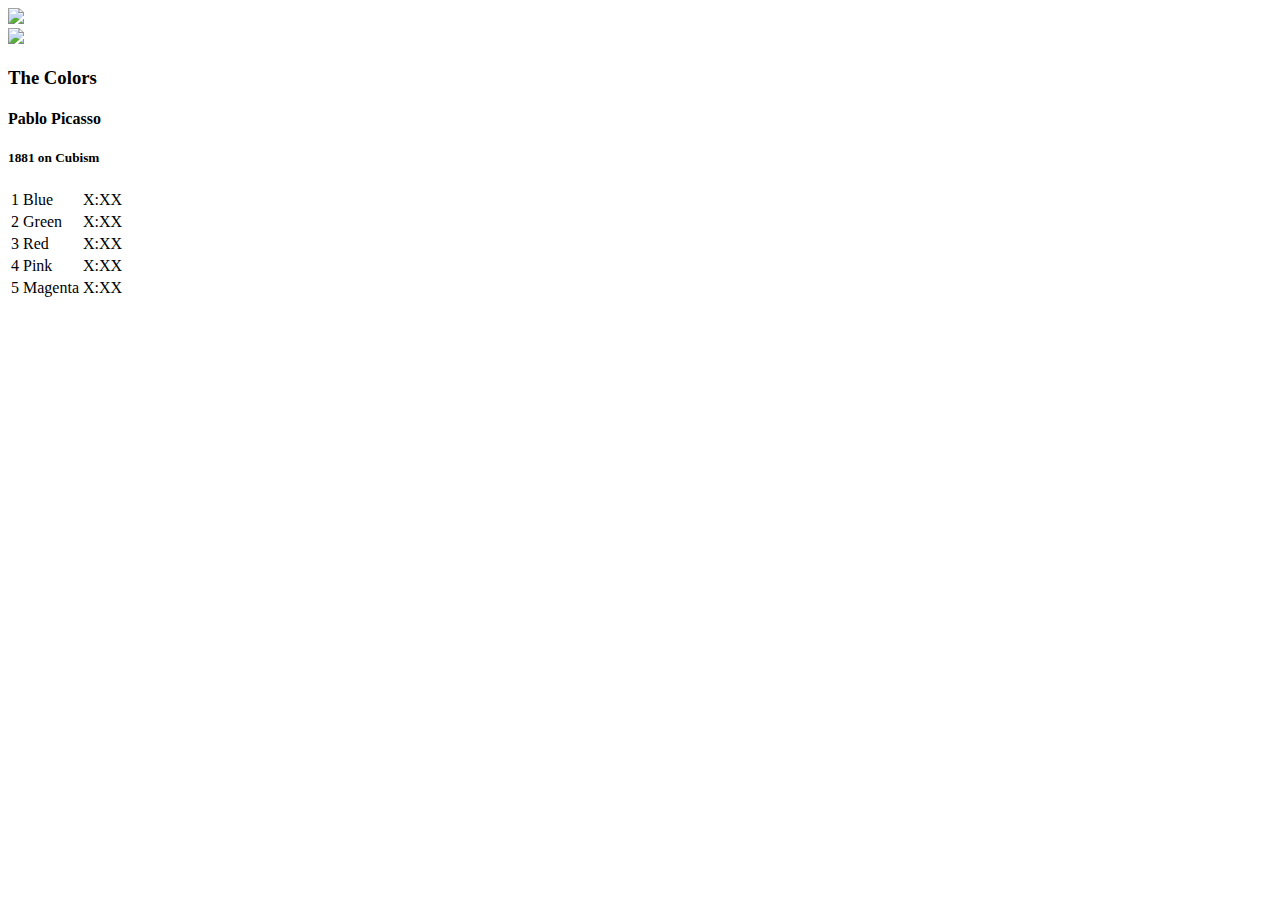
==== public/album.html @ 269314d7 "Added and Styled album view" ====
<!DOCTYPE html>
 <html>
   <head>
     <title>Bloc Jams</title>
     <link rel="stylesheet" type="text/css" href="http://yui.yahooapis.com/3.17.1/build/cssreset/cssreset-min.css">
     <link href='http://fonts.googleapis.com/css?family=Open+Sans:400,800,600,700,300' rel='stylesheet' type='text/css'>
     <link rel="stylesheet" type="text/css" href="/stylesheets/app.css">
   </head>
   <body>
     <div class='nav-bar'> <!-- Nav Bar -->
       <img src="/images/blocjams.png">
     </div>

     <div class='album-container'>
       <div class='album-header-container'> <!-- Album Header -->
         <div> <!-- Album Image -->
           <img src="/images/album-placeholder.png" />
         </div>
 
         <div class='album-information'> <!-- Album Information -->
           <h3> The Colors </h3>
           <h4> Pablo Picasso </h4>
           <h5> 1881 on Cubism </h5>
         </div>
       </div>
     </div>

            <div> <!-- Song table -->
         <table class='album-song-listing'>
           <tr>
             <td> 1 </td>
             <td> Blue </td>
             <td> X:XX </td>
           </tr>
           <tr>
             <td> 2 </td>
             <td> Green </td>
             <td> X:XX </td>
           </tr>
           <tr>
             <td> 3 </td>
             <td> Red </td>
             <td> X:XX </td>
           </tr>
           <tr>
             <td> 4 </td>
             <td> Pink </td>
             <td> X:XX </td>
           </tr>
           <tr>
             <td> 5 </td>
             <td> Magenta </td>
             <td> X:XX </td>
           </tr>
         </table>
       </div>

 
   </body>
 </html>
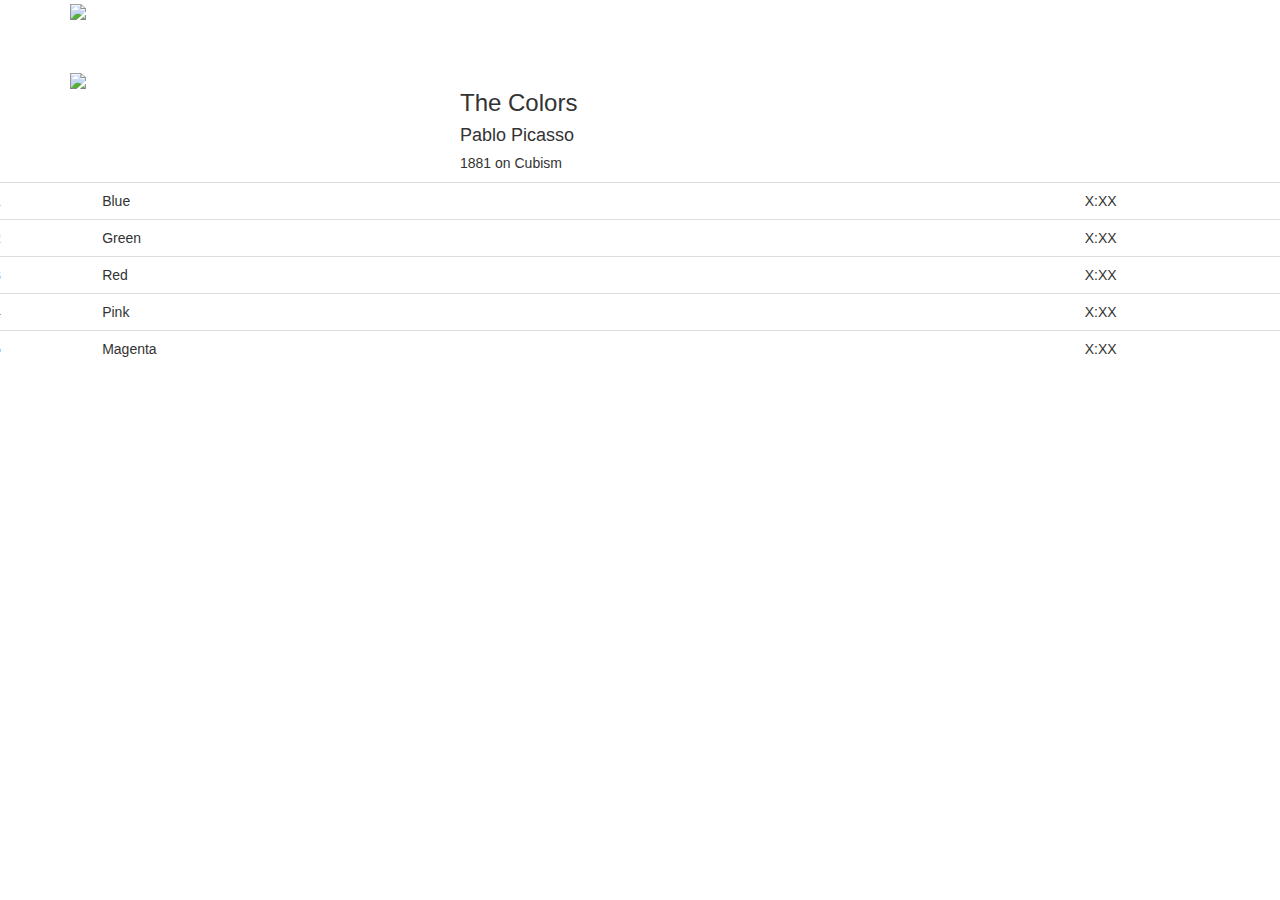
==== commit 944333f2: "Added bootstrap for grid and styles" ====
--- a/public/album.html
+++ b/public/album.html
@@ -4,56 +4,63 @@
      <title>Bloc Jams</title>
      <link rel="stylesheet" type="text/css" href="http://yui.yahooapis.com/3.17.1/build/cssreset/cssreset-min.css">
      <link href='http://fonts.googleapis.com/css?family=Open+Sans:400,800,600,700,300' rel='stylesheet' type='text/css'>
+     <link rel="stylesheet" href="//netdna.bootstrapcdn.com/bootstrap/3.1.1/css/bootstrap.min.css">
      <link rel="stylesheet" type="text/css" href="/stylesheets/app.css">
    </head>
    <body>
-     <div class='nav-bar'> <!-- Nav Bar -->
-       <img src="/images/blocjams.png">
-     </div>
+    <nav class='player-header-nav navbar'>
+       <div class='container'>
+         <div class='navbar-header'> <!-- Nav Bar -->
+           <a class='logo navbar-left'>
+             <img src="/images/blocjams.png">
+           </a>
+         </div>
+       </div>
+    </nav>
 
-     <div class='album-container'>
-       <div class='album-header-container'> <!-- Album Header -->
-         <div> <!-- Album Image -->
+    <div class='album-container container'>
+       <div class='album-header-container row'> <!-- Album Header -->
+         <div class='col-md-3'> <!-- Album Image -->
            <img src="/images/album-placeholder.png" />
          </div>
  
-         <div class='album-information'> <!-- Album Information -->
+         <div class='album-header-information col-md-8 col-md-push-1'> <!-- Album Information -->
            <h3> The Colors </h3>
            <h4> Pablo Picasso </h4>
            <h5> 1881 on Cubism </h5>
          </div>
        </div>
-     </div>
+    </div>
 
-            <div> <!-- Song table -->
-         <table class='album-song-listing'>
-           <tr>
-             <td> 1 </td>
-             <td> Blue </td>
-             <td> X:XX </td>
-           </tr>
-           <tr>
-             <td> 2 </td>
-             <td> Green </td>
-             <td> X:XX </td>
-           </tr>
-           <tr>
-             <td> 3 </td>
-             <td> Red </td>
-             <td> X:XX </td>
-           </tr>
-           <tr>
-             <td> 4 </td>
-             <td> Pink </td>
-             <td> X:XX </td>
-           </tr>
-           <tr>
-             <td> 5 </td>
-             <td> Magenta </td>
-             <td> X:XX </td>
-           </tr>
-         </table>
-       </div>
+    <div class='row'> <!-- Song table -->
+        <table class='album-song-listing table'>
+          <tr>
+            <td class='col-md-1'> 1 </td>
+            <td class='col-md-9'> Blue </td>
+            <td class='col-md-2'> X:XX </td>
+          </tr>
+          <tr>
+            <td class='col-md-1'> 2 </td>
+            <td class='col-md-9'> Green </td>
+            <td class='col-md-2'> X:XX </td>
+          </tr>
+          <tr>
+            <td class='col-md-1'> 3 </td>
+            <td class='col-md-9'> Red </td>
+            <td class='col-md-2'> X:XX </td>
+          </tr>
+          <tr>
+            <td class='col-md-1'> 4 </td>
+            <td class='col-md-9'> Pink </td>
+            <td class='col-md-2'> X:XX </td>
+          </tr>
+          <tr>
+            <td class='col-md-1'> 5 </td>
+            <td class='col-md-9'> Magenta </td>
+            <td class='col-md-2'> X:XX </td>
+          </tr>
+        </table>
+    </div>
 
  
    </body>
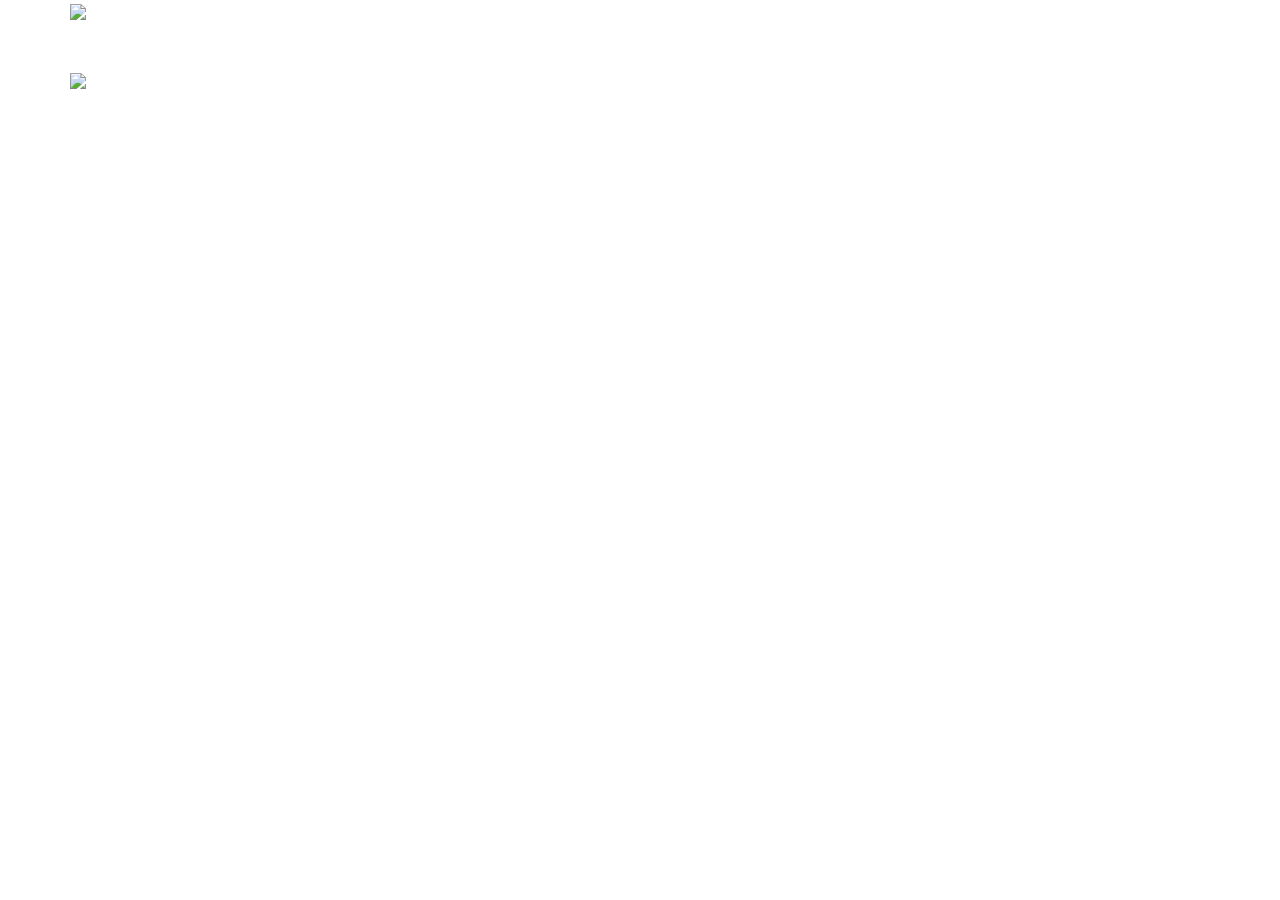
==== commit 963986d1: "Added an overlay to the collection view" ====
--- a/public/album.html
+++ b/public/album.html
@@ -1,11 +1,16 @@
 <!DOCTYPE html>
  <html>
-   <head>
+ <head>
      <title>Bloc Jams</title>
      <link rel="stylesheet" type="text/css" href="http://yui.yahooapis.com/3.17.1/build/cssreset/cssreset-min.css">
      <link href='http://fonts.googleapis.com/css?family=Open+Sans:400,800,600,700,300' rel='stylesheet' type='text/css'>
      <link rel="stylesheet" href="//netdna.bootstrapcdn.com/bootstrap/3.1.1/css/bootstrap.min.css">
      <link rel="stylesheet" type="text/css" href="/stylesheets/app.css">
+         <script src='//cdnjs.cloudflare.com/ajax/libs/jquery/2.1.1/jquery.min.js'></script>
+         <script src='/javascripts/app.js'></script>
+         <script>
+           require('scripts/app');
+         </script>
    </head>
    <body>
     <nav class='player-header-nav navbar'>
@@ -25,40 +30,16 @@
          </div>
  
          <div class='album-header-information col-md-8 col-md-push-1'> <!-- Album Information -->
-           <h3> The Colors </h3>
-           <h4> Pablo Picasso </h4>
-           <h5> 1881 on Cubism </h5>
+           <h3 class='album-title'> </h3>
+           <h4 class='album-artist'> </h4>
+           <h5 class='album-meta-info'> </h5>
          </div>
        </div>
     </div>
 
     <div class='row'> <!-- Song table -->
         <table class='album-song-listing table'>
-          <tr>
-            <td class='col-md-1'> 1 </td>
-            <td class='col-md-9'> Blue </td>
-            <td class='col-md-2'> X:XX </td>
-          </tr>
-          <tr>
-            <td class='col-md-1'> 2 </td>
-            <td class='col-md-9'> Green </td>
-            <td class='col-md-2'> X:XX </td>
-          </tr>
-          <tr>
-            <td class='col-md-1'> 3 </td>
-            <td class='col-md-9'> Red </td>
-            <td class='col-md-2'> X:XX </td>
-          </tr>
-          <tr>
-            <td class='col-md-1'> 4 </td>
-            <td class='col-md-9'> Pink </td>
-            <td class='col-md-2'> X:XX </td>
-          </tr>
-          <tr>
-            <td class='col-md-1'> 5 </td>
-            <td class='col-md-9'> Magenta </td>
-            <td class='col-md-2'> X:XX </td>
-          </tr>
+          
         </table>
     </div>
 
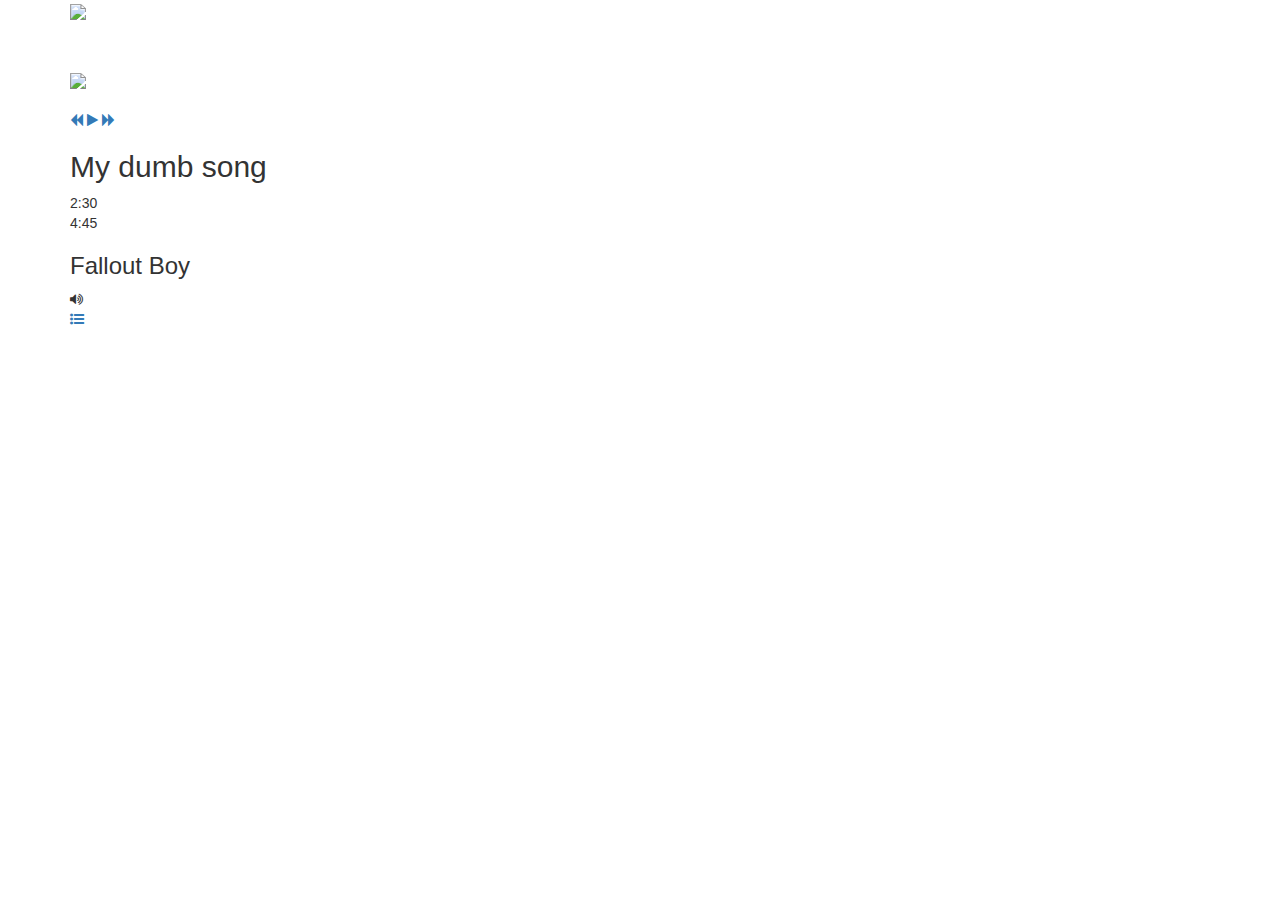
==== commit 45807e4e: "Added player bar to album view" ====
--- a/public/album.html
+++ b/public/album.html
@@ -5,6 +5,7 @@
      <link rel="stylesheet" type="text/css" href="http://yui.yahooapis.com/3.17.1/build/cssreset/cssreset-min.css">
      <link href='http://fonts.googleapis.com/css?family=Open+Sans:400,800,600,700,300' rel='stylesheet' type='text/css'>
      <link rel="stylesheet" href="//netdna.bootstrapcdn.com/bootstrap/3.1.1/css/bootstrap.min.css">
+     <link href="//netdna.bootstrapcdn.com/font-awesome/4.1.0/css/font-awesome.min.css" rel="stylesheet">
      <link rel="stylesheet" type="text/css" href="/stylesheets/app.css">
          <script src='//cdnjs.cloudflare.com/ajax/libs/jquery/2.1.1/jquery.min.js'></script>
          <script src='/javascripts/app.js'></script>
@@ -43,6 +44,51 @@
         </table>
     </div>
 
+    <div class='player-bar'>
+       <div class='container'>
+         <div class='play-controls player-bar-control-group left-controls'>
+           <a class='previous'>
+             <i class='fa fa-backward'></i>
+           </a>
+           <a class='play-pause'>
+             <i class='fa fa-play'></i>
+           </a>
+           <a class='next'>
+             <i class='fa fa-forward'></i>
+           </a>
+         </div>
+ 
+         <div class='currently-playing player-bar-control-group'>
+           <h2 class='song-name'>My dumb song</h2>
+           <div class='seek-control'>
+             <div class='seek-bar'>
+               <div class='fill'></div>
+               <div class='thumb'></div>
+             </div>
+             <div class='current-time'>2:30</div>
+             <div class='total-time'>4:45</div>
+           </div>
+           <h3 class='artist-name'>Fallout Boy</h3>
+         </div>
+ 
+         <div class='right-controls player-bar-control-group'>
+           <div class='volume' >
+             <i class='fa fa-volume-up'></i>
+             <div class='seek-bar'>
+               <div class='fill'></div>
+               <div class='thumb'></div>
+             </div>
+           </div>
+ 
+           <div class='queue-toggle'>
+             <a>
+               <i class='fa fa-list-ul'></i>
+             </a>
+           </div>
+         </div>
+       </div>
+     </div>
+
  
    </body>
  </html>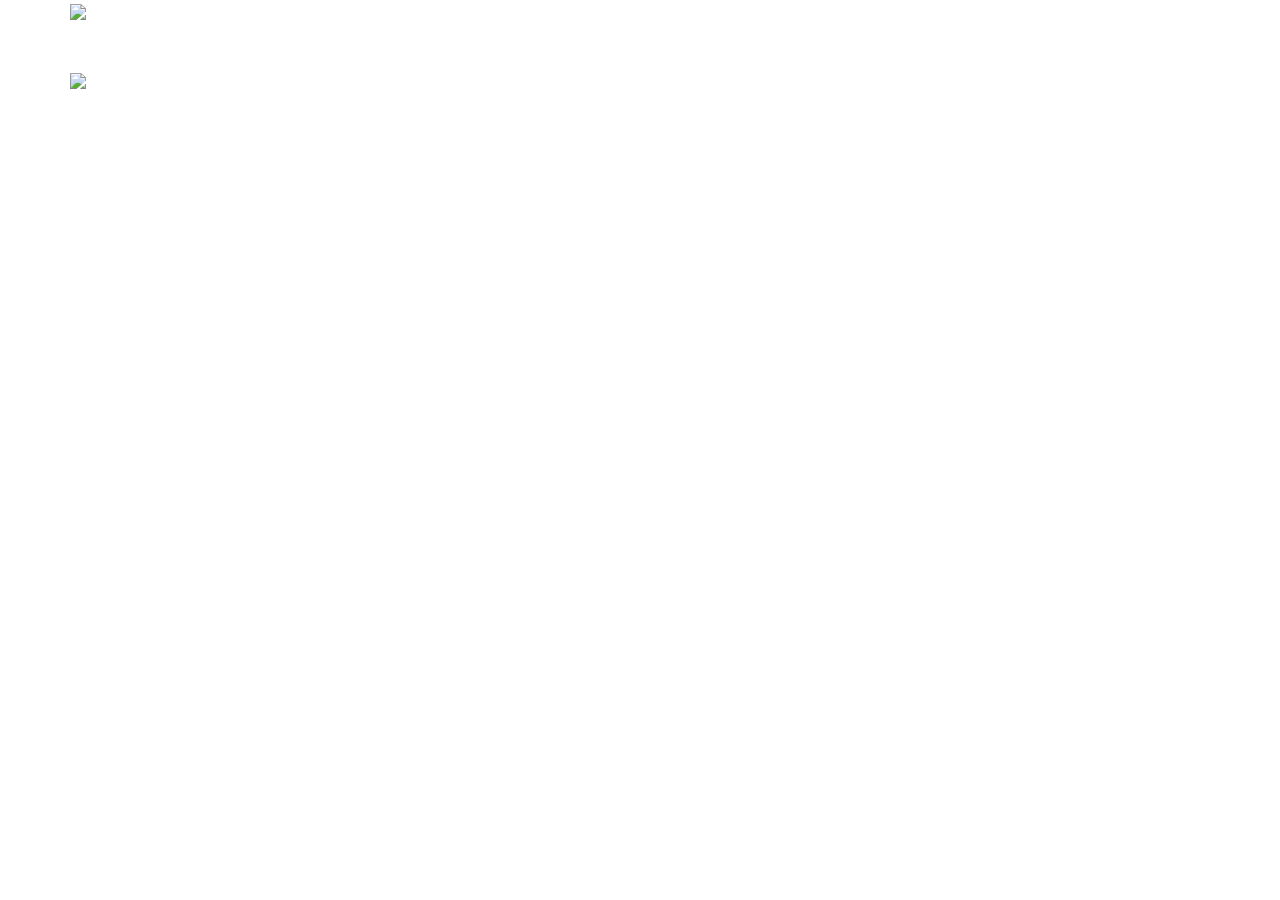
==== commit 21ce89d0: "Added an angular player-bar" ====
--- a/public/album.html
+++ b/public/album.html
@@ -44,51 +44,6 @@
         </table>
     </div>
 
-    <div class='player-bar'>
-       <div class='container'>
-         <div class='play-controls player-bar-control-group left-controls'>
-           <a class='previous'>
-             <i class='fa fa-backward'></i>
-           </a>
-           <a class='play-pause'>
-             <i class='fa fa-play'></i>
-           </a>
-           <a class='next'>
-             <i class='fa fa-forward'></i>
-           </a>
-         </div>
- 
-         <div class='currently-playing player-bar-control-group'>
-           <h2 class='song-name'>My dumb song</h2>
-           <div class='seek-control'>
-             <div class='seek-bar'>
-               <div class='fill'></div>
-               <div class='thumb'></div>
-             </div>
-             <div class='current-time'>2:30</div>
-             <div class='total-time'>4:45</div>
-           </div>
-           <h3 class='artist-name'>Fallout Boy</h3>
-         </div>
- 
-         <div class='right-controls player-bar-control-group'>
-           <div class='volume' >
-             <i class='fa fa-volume-up'></i>
-             <div class='seek-bar'>
-               <div class='fill'></div>
-               <div class='thumb'></div>
-             </div>
-           </div>
- 
-           <div class='queue-toggle'>
-             <a>
-               <i class='fa fa-list-ul'></i>
-             </a>
-           </div>
-         </div>
-       </div>
-     </div>
-
  
    </body>
  </html>